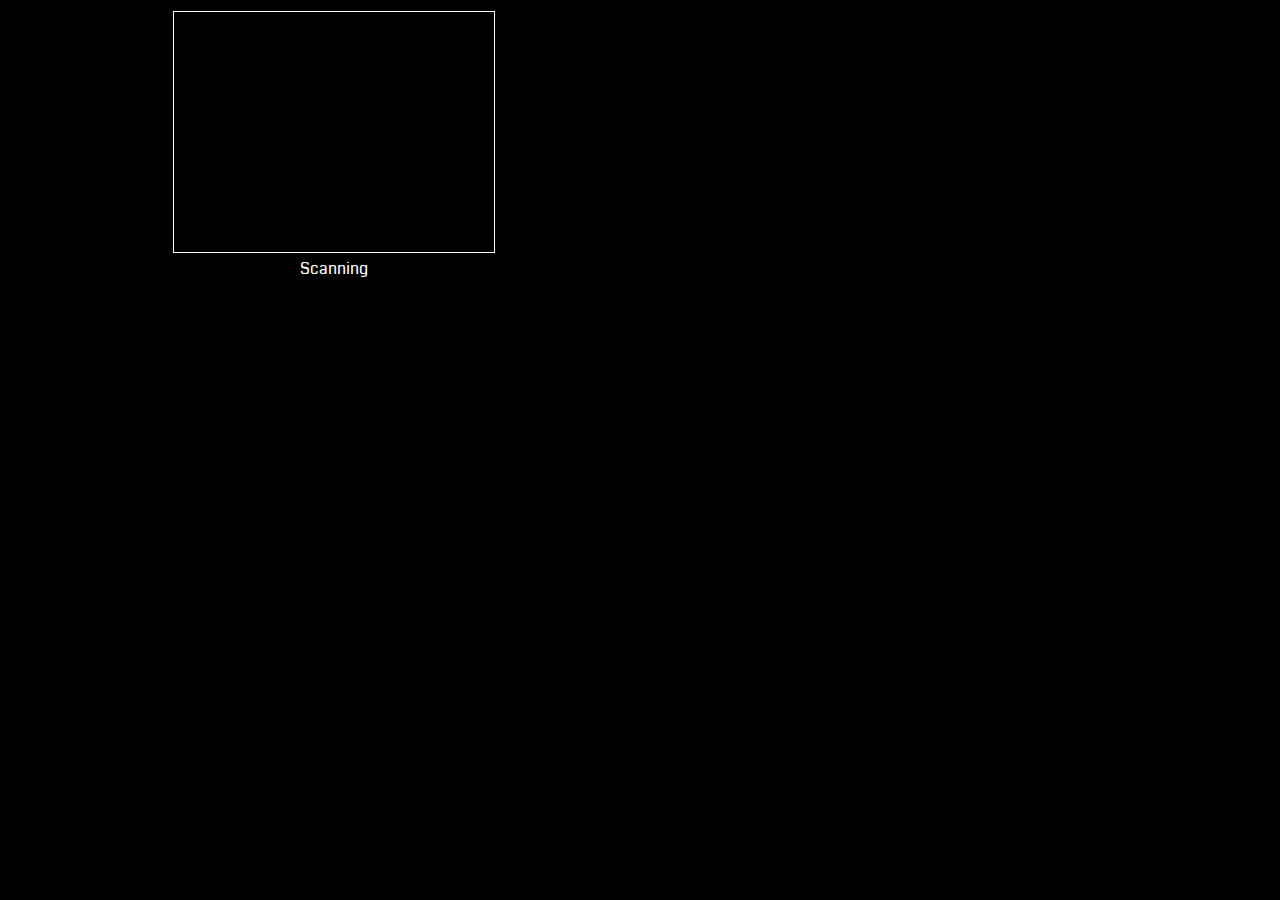
==== scan/index.html @ d10d4d9c "more strip down" ====
<html>

<head>
    <meta http-equiv="Content-type" content="text/html;charset=UTF-8">
    <meta name="viewport" content="width=device-width, initial-scale=1.0" />
    <title>Web QR</title>
    <link href="https://fonts.googleapis.com/css?family=Coda&display=swap" rel="stylesheet">
    <link rel="stylesheet" type="text/css" href="styles.css" />
    <script type="text/javascript" src="js/llqrcode.js"></script>
    <script type="text/javascript" src="js/webqr.js"></script>
</head>

<body>
    <div id="mainbody">
        <table border="0" style="padding: 0px">
            <tr>
                <td valign="top" align="center" width="50%">
                    <div id="outdiv">
                        <video id="v" autoplay></video>
                    </div>
                </td>
            </tr>
            <tr>
                <td align="center">
                    <div id="result"></div>
                    <div id="stats" class="watching-stats stats-show">
                            <table align="center" style="text-align: center">
                                <tr>
                                    <td class="agentname caption">Agent Name</td>
                                    <td class="agentname data"><span id="AgentName"></span></td>
                                </tr>
                                <tr>
                                    <td class="faction caption">Faction</td>
                                    <td class="faction data"><span id="Faction"></span></td>
                                </tr>
                                <tr>
                                    <td class="level caption">Level</td>
                                    <td class="level data"><span id="Level"></span></td>
                                </tr>
                                <tr>
                                    <td class="recursions caption">Recursions</td>
                                    <td class="recursions data"><span id="Recursions"></span></td>
                                </tr>
                                <tr>
                                    <td class="trekker caption">Trekker</td>
                                    <td class="trekker data"><span id="Trekker"></span></td>
                                    <td class="trekker label">km</td>
                                </tr>
                                <tr>
                                    <td class="ap caption" rowspan="2">AP</td>
                                    <td class="ap data"><span id="CurrentAP"></span></td>
                                    <td class="ap label">Current</td>
                                </tr>
                                <tr>
                                    <td class="ap data"><span id="LifetimeAP"></span></td>
                                    <td class="ap label">Lifetime</td>
                                </tr>
                            </table>
                        </div>
                    </td>
            </tr>
        </table>
    </div>&nbsp;
    <canvas id="qr-canvas" width="800" height="600"></canvas>
    <script type="text/javascript">load();</script>
</body>

</html>
---- scan/styles.css ----
body {
    width: 100%;
    text-align: center;
    background: black;
    color: white;
    font-family: 'Coda', sans-serif;
}

img {
    border: 0;
}

#v {
    width: 320px;
    height: 240px;
}

#qr-canvas {
    display: none;
}

#qrfile {
    width: 320px;
    height: 240px;
}

.selector {
    margin: 0;
    padding: 0;
    cursor: pointer;
    margin-bottom: -5px;
}

#outdiv {
    width: 320px;
    height: 240px;
    border: solid;
    border-width: 1px;
}

#stats table tr td {
    padding-left: 5px;
    padding-right: 5px;
}

.watching-stats.stats-show:not([data-stats]), .watching-stats.stats-hide[data-stats] {
    display:none;
}

.watching-stats.stats-show[data-stats], .watching-stats.stats-hide:not([data-stats]) {
    display:block;
}

.caption {
    text-align: right;
    font-weight: bold;
}

.level.data, .recursions.data, .ap.data, .trekker.data {
    text-align: right;
}

.agentname.data, .faction.data, .label {
    text-align: left;
}
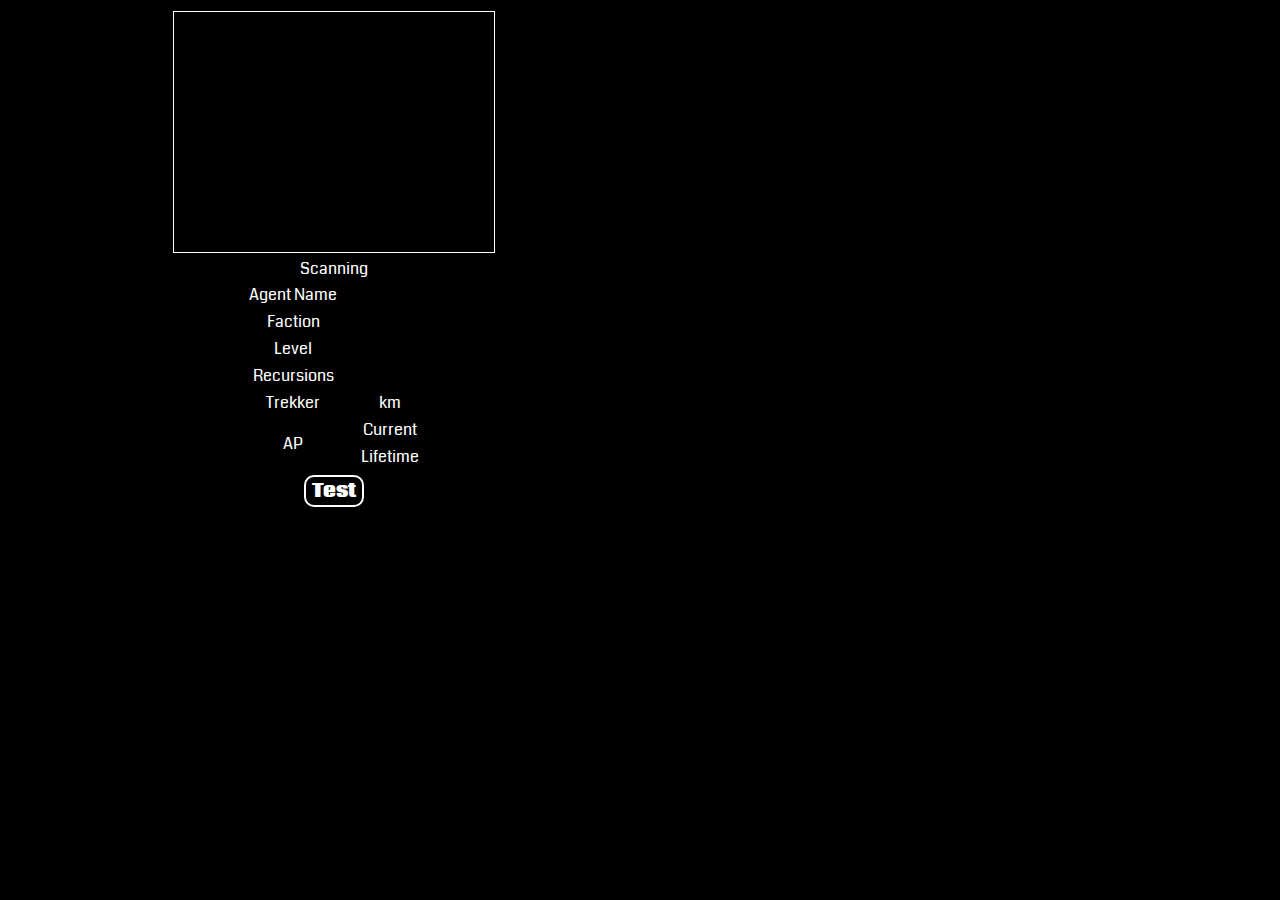
==== commit 2a878341: "more testing" ====
--- a/scan/index.html
+++ b/scan/index.html
@@ -6,8 +6,16 @@
     <title>Web QR</title>
     <link href="https://fonts.googleapis.com/css?family=Coda&display=swap" rel="stylesheet">
     <link rel="stylesheet" type="text/css" href="styles.css" />
+    <script type="text/javascript" src="js/ingress/definitions.js"></script>
+    <script type="text/javascript" src="js/ingress/stats.js"></script>
     <script type="text/javascript" src="js/llqrcode.js"></script>
     <script type="text/javascript" src="js/webqr.js"></script>
+
+    <script type="text/javascript">
+        function test() {
+            read('{"ag":"caderoux","f":"res","lap":"266013262","ap":"7575659","t":"8281","r":"1","l":11}');
+        }
+    </script>
 </head>
 
 <body>
@@ -24,40 +32,46 @@
                 <td align="center">
                     <div id="result"></div>
                     <div id="stats" class="watching-stats stats-show">
-                            <table align="center" style="text-align: center">
-                                <tr>
-                                    <td class="agentname caption">Agent Name</td>
-                                    <td class="agentname data"><span id="AgentName"></span></td>
-                                </tr>
-                                <tr>
-                                    <td class="faction caption">Faction</td>
-                                    <td class="faction data"><span id="Faction"></span></td>
-                                </tr>
-                                <tr>
-                                    <td class="level caption">Level</td>
-                                    <td class="level data"><span id="Level"></span></td>
-                                </tr>
-                                <tr>
-                                    <td class="recursions caption">Recursions</td>
-                                    <td class="recursions data"><span id="Recursions"></span></td>
-                                </tr>
-                                <tr>
-                                    <td class="trekker caption">Trekker</td>
-                                    <td class="trekker data"><span id="Trekker"></span></td>
-                                    <td class="trekker label">km</td>
-                                </tr>
-                                <tr>
-                                    <td class="ap caption" rowspan="2">AP</td>
-                                    <td class="ap data"><span id="CurrentAP"></span></td>
-                                    <td class="ap label">Current</td>
-                                </tr>
-                                <tr>
-                                    <td class="ap data"><span id="LifetimeAP"></span></td>
-                                    <td class="ap label">Lifetime</td>
-                                </tr>
-                            </table>
-                        </div>
-                    </td>
+                        <table align="center" style="text-align: center">
+                            <tr>
+                                <td class="agentname caption">Agent Name</td>
+                                <td class="agentname data"><span id="AgentName"></span></td>
+                            </tr>
+                            <tr>
+                                <td class="faction caption">Faction</td>
+                                <td class="faction data"><span id="Faction"></span></td>
+                            </tr>
+                            <tr>
+                                <td class="level caption">Level</td>
+                                <td class="level data"><span id="Level"></span></td>
+                            </tr>
+                            <tr>
+                                <td class="recursions caption">Recursions</td>
+                                <td class="recursions data"><span id="Recursions"></span></td>
+                            </tr>
+                            <tr>
+                                <td class="trekker caption">Trekker</td>
+                                <td class="trekker data"><span id="Trekker"></span></td>
+                                <td class="trekker label">km</td>
+                            </tr>
+                            <tr>
+                                <td class="ap caption" rowspan="2">AP</td>
+                                <td class="ap data"><span id="CurrentAP"></span></td>
+                                <td class="ap label">Current</td>
+                            </tr>
+                            <tr>
+                                <td class="ap data"><span id="LifetimeAP"></span></td>
+                                <td class="ap label">Lifetime</td>
+                            </tr>
+                        </table>
+                    </div>
+                </td>
+            </tr>
+            <tr>
+                <td align="center" style="text-align: center">
+                    <button id="test" onclick="test()"
+                        class="watching-stats stats-hide">Test</button>
+                </td>
             </tr>
         </table>
     </div>&nbsp;
--- a/scan/styles.css
+++ b/scan/styles.css
@@ -8,6 +8,16 @@
 
 img {
     border: 0;
+}
+
+button {
+    color: white;
+    background: black;
+    border: 2px solid white;
+    border-radius: 10px;
+    font-family: 'Coda', sans-serif;
+    font-weight: bold;
+    font-size: 18px;
 }
 
 #v {
@@ -43,7 +53,7 @@
     padding-right: 5px;
 }
 
-.watching-stats.stats-show:not([data-stats]), .watching-stats.stats-hide[data-stats] {
+/* .watching-stats.stats-show:not([data-stats]), .watching-stats.stats-hide[data-stats] {
     display:none;
 }
 
@@ -62,4 +72,4 @@
 
 .agentname.data, .faction.data, .label {
     text-align: left;
-}
+} */
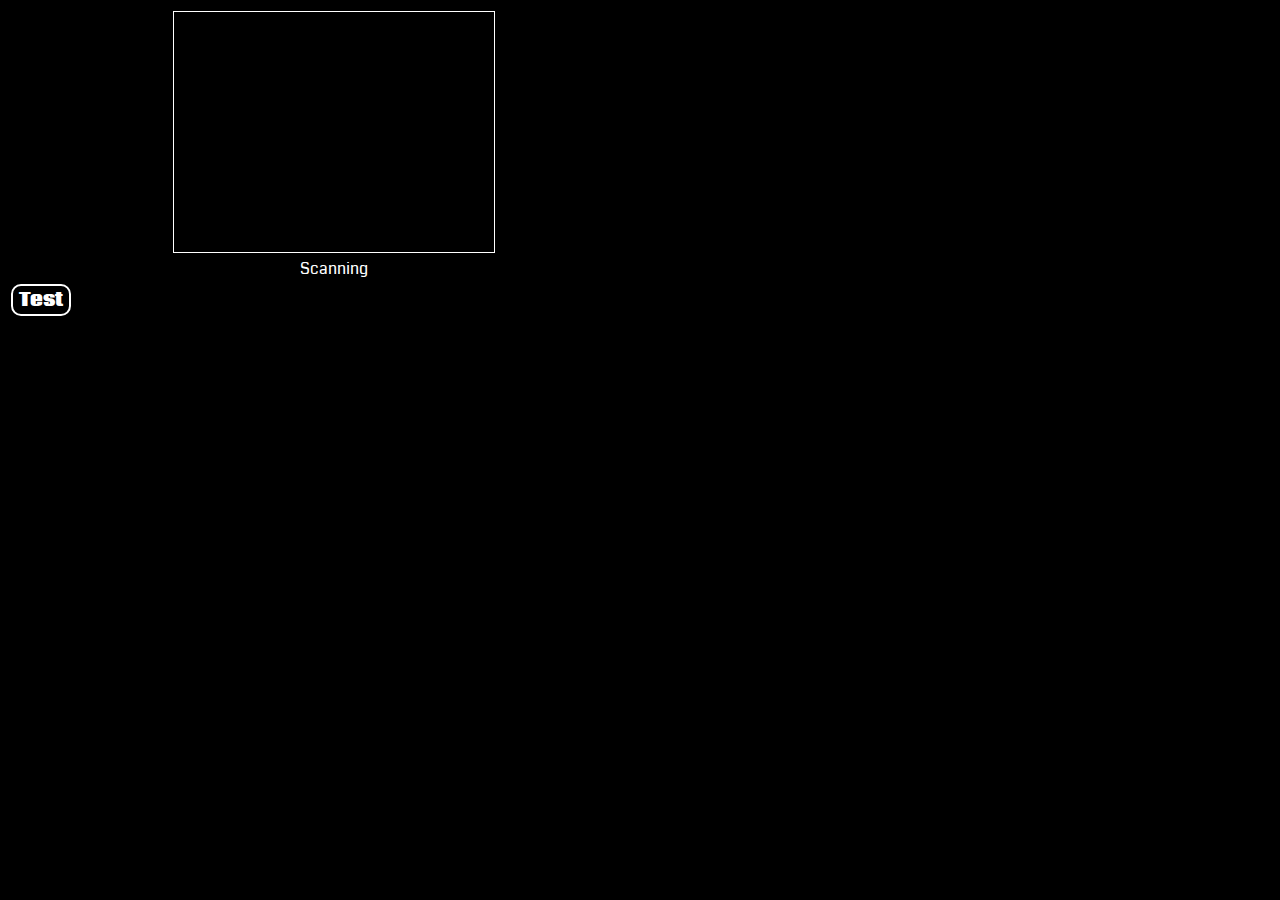
==== commit 96121bce: "working" ====
--- a/scan/index.html
+++ b/scan/index.html
@@ -15,6 +15,10 @@
         function test() {
             read('{"ag":"caderoux","f":"res","lap":"266013262","ap":"7575659","t":"8281","r":"1","l":11}');
         }
+
+        function reset() {
+            document.querySelectorAll('.watching-stats').forEach(el => { delete el.dataset.stats; });
+        }
     </script>
 </head>
 
@@ -23,14 +27,14 @@
         <table border="0" style="padding: 0px">
             <tr>
                 <td valign="top" align="center" width="50%">
-                    <div id="outdiv">
+                    <div id="outdiv" class="watching-stats stats-hide">
                         <video id="v" autoplay></video>
                     </div>
                 </td>
             </tr>
             <tr>
                 <td align="center">
-                    <div id="result"></div>
+                    <div id="result" class="watching-stats stats-hide"></div>
                     <div id="stats" class="watching-stats stats-show">
                         <table align="center" style="text-align: center">
                             <tr>
@@ -69,8 +73,10 @@
             </tr>
             <tr>
                 <td align="center" style="text-align: center">
-                    <button id="test" onclick="test()"
+                        <button id="test" onclick="test()"
                         class="watching-stats stats-hide">Test</button>
+                        <button id="reset" onclick="reset()"
+                        class="watching-stats stats-show">Reset</button>
                 </td>
             </tr>
         </table>
--- a/scan/styles.css
+++ b/scan/styles.css
@@ -53,7 +53,7 @@
     padding-right: 5px;
 }
 
-/* .watching-stats.stats-show:not([data-stats]), .watching-stats.stats-hide[data-stats] {
+.watching-stats.stats-show:not([data-stats]), .watching-stats.stats-hide[data-stats] {
     display:none;
 }
 
@@ -72,4 +72,4 @@
 
 .agentname.data, .faction.data, .label {
     text-align: left;
-} */
+}
